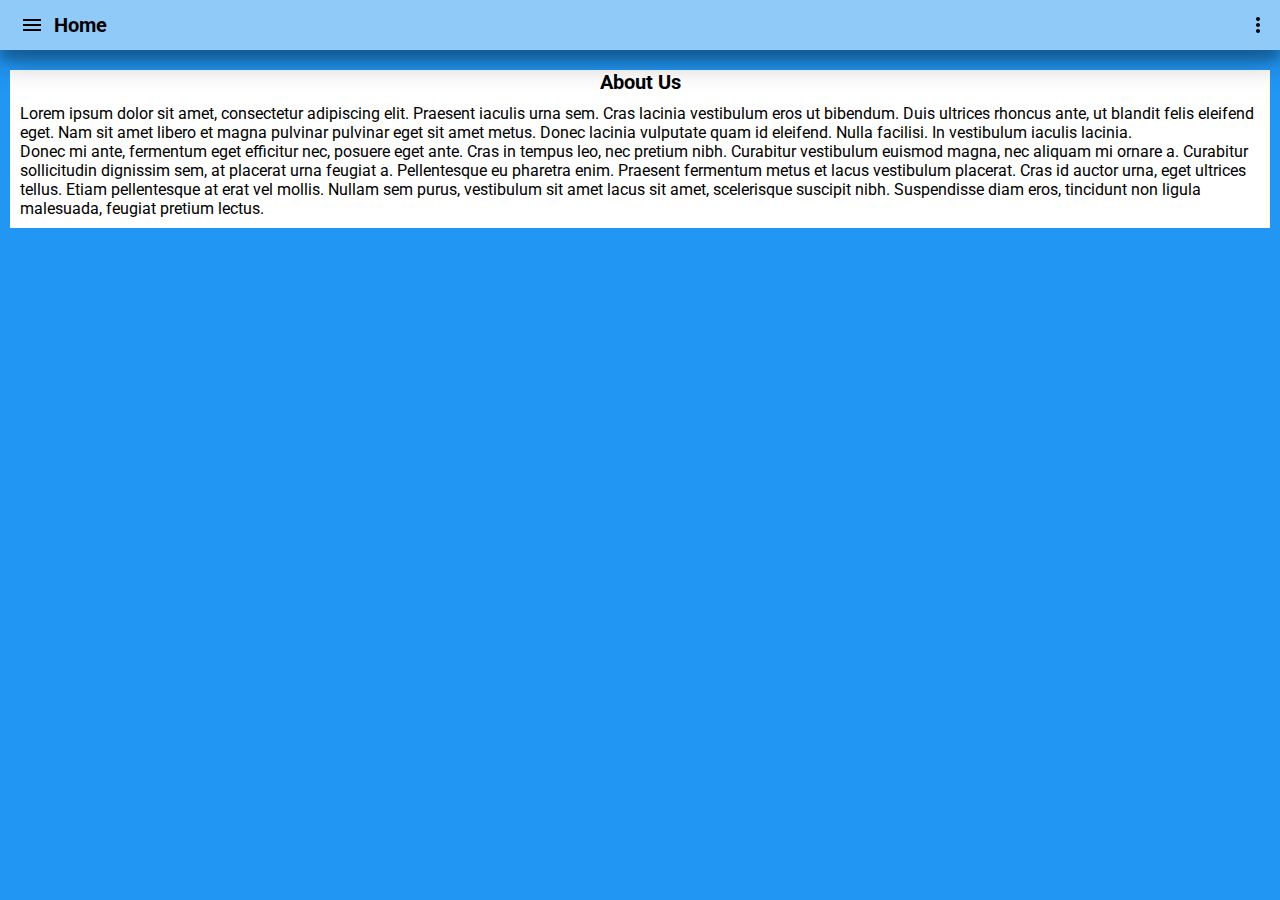
==== site/public/about.html @ e73221e1 "desktop start" ====
<!DOCTYPE html>
<html>
    <head>
        <title>Airplane Mode</title>
        <meta charset="utf-8">
        <meta name="viewport" content="width=device-width, initial-scale=1.0">
        <link href="./css/main.css" rel="stylesheet">
        <link href="https://fonts.googleapis.com/css?family=Roboto" rel="stylesheet">
    </head>
    <body>

        <header class="topBar">

            <div class="topBar_sect1">
                <img src="./img/ic_menu_black_24px.svg" class="hamicn" onclick="hamburgar_meny()"/>

                <div class="hamburger">

                    <div class="menu">

                        <div>
                            <img src="./img/Header.jpg">
                        </div>

                        <div class="button">
                            <img src="./img/plane-icon.png" class="nav_icon"/>
                            <a href="index.html">Browse</a>
                        </div>

                        <div class="button">
                            <img src="./img/My-Chassis.png" class="nav_icon"/>
                            <a href="my_chassis.html">My Chassis</a>
                        </div>

                        <div class="button">
                            <img src="./img/Settings.png" class="nav_icon"/>
                            <a href="settings.html">Settings</a>
                        </div>

                        <div class="button">
                            <img src="./img/About.png" class="nav_icon"/>
                            <a href="about.html">About</a>
                        </div>

                    </div>
                    <div class="shadow" onclick="hamburgar_meny()"></div>
                </div>
            </div>

            <div class="topBar_sect2">
                <h1>Home</h1>
            </div>

            <div class="topBar_sect3">
                <img src="./img/ic_more_vert_black_24px.svg" class="menu_icon1">
            </div>
        </header>
        <div class="mainScreen">
  <div class="background">
      <header>
    <h1>About Us</h1>
  </header>

  <div class="text">
    <p>Lorem ipsum dolor sit amet, consectetur adipiscing elit. Praesent iaculis urna sem. Cras lacinia vestibulum eros ut bibendum. Duis ultrices rhoncus ante, ut blandit felis eleifend eget. Nam sit amet libero et magna pulvinar pulvinar eget sit amet metus. Donec lacinia vulputate quam id eleifend. Nulla facilisi. In vestibulum iaculis lacinia.</p>
    <p>Donec mi ante, fermentum eget efficitur nec, posuere eget ante. Cras in tempus leo, nec pretium nibh. Curabitur vestibulum euismod magna, nec aliquam mi ornare a. Curabitur sollicitudin dignissim sem, at placerat urna feugiat a. Pellentesque eu pharetra enim. Praesent fermentum metus et lacus vestibulum placerat. Cras id auctor urna, eget ultrices tellus. Etiam pellentesque at erat vel mollis. Nullam sem purus, vestibulum sit amet lacus sit amet, scelerisque suscipit nibh. Suspendisse diam eros, tincidunt non ligula malesuada, feugiat pretium lectus.</p>
  </div>
  </div>

</div>

    </body>
    <script src="./js/main.js"></script>
</html>
---- site/public/css/main.css ----
/* IDs */

#top {
    margin-top: 50px;
}

#popular_row {
    width: 100%;
    margin-top: 70px;
    flex-wrap: wrap;
}

#settings {
  margin: 10px;
}

#row {
    flex-direction: row;
    flex-wrap: wrap;
}

#top2 {
    margin-top: 60px;
}

/* IDs slut */



/* Layout Css */

* {
    margin: 0;
    padding: 0;
    font-family: 'Roboto', sans-serif;
    text-decoration: none;
}

body {
    background-color: #2196f3;
}

body::-webkit-scrollbar {
    height: 0;
    width: 0;
}


h1 {
    color: black;
    font-size: 20px;
}

.topBar {
    display: flex;
    background-color: #90caf9;
    width: 100%;
    height: 50px;
    position: fixed;
    z-index: 1;
    box-shadow: 0 14px 28px rgba(0, 0, 0, 0.25), 0 10px 10px rgba(0, 0, 0, 0.22);
}

.topBar_sect1 {
    align-self: center;
    align-items: center;
    align-content: center;
    margin-left: 20px;
    background-color: #90caf9;
}

.hamicn {
    width: 24px;
    margin-top: 3px;
}

.hamburger {
    display: none;
    position: fixed;
    min-width: 304px;
    height: 100%;
    flex-direction: row;
    animation-name: dropHeader;
    animation-iteration-count: 1;
    animation-timing-function: ease-out;
    animation-duration: 0.2s;
    top: 0;
    left: 0;
}

.menu {
    min-width: 304px;
    height: 100%;
    background-color: white;
    display: flex;
    flex-direction: column;
    z-index: 1;
}

.shadow {
    width: 200px;
    height: 100%;
    opacity: 0.4;
    background-color: black;
}

.hamburgare_js {
    display: flex;
}

@keyframes dropHeader {
    0% {
        transform: translateX(-100%);
    }
    100% {
        transform: translateX(0);
    }
}

.button {
    display: flex;
    align-items: flex-start;
    flex-direction: row;
    margin-top: 28px;
}

.nav_icon {
    height: 20px;
    margin-right: 30px;
    margin-left: 15px;
}

a {
    text-decoration: none;
    color: #737373;
    width: 100%;
    justify-content: center;
}

a:hover {
    color: red;
}

.topBar_sect2 {
    margin-left: 10px;
    margin-right: 100px;
    align-self: center;
    align-items: center;
    background-color: #90caf9;
}

.topBar_sect3 {
    display: flex;
    flex-direction: row;
    justify-content: flex-end;
    align-items: center;
    height: 100%;
    width: 100%;
    margin-right: 10px;
    background-color: #90caf9;
}

.menu_icon1 {
    width: 24px;
}


/* Layout Css slut */


/* Index Css  */

.mainScreen {
    display: flex;
    flex-direction: column;
}

.storeCardRow {
    display: flex;
    flex-direction: row;
    overflow-x: scroll;
    padding-bottom: 20px;
}

.storeCardRow::-webkit-scrollbar {
    height: 0;
    width: 0;
}

.storeCard {
    min-width: 100px;
    height: 135px;
    border-radius: 2px;
    background-color: white;
    margin-left: 9px;
    margin-top: 14px;
    box-shadow: 0 10px 20px rgba(0, 0, 0, 0.19), 0 6px 6px rgba(0, 0, 0, 0.23);
}

.storeH1 {
    font-size: 14px;
    color: white;
    margin-top: 20px;
    margin-left: 20px;
}

.moreH1 {
    font-size: 12px;
    margin-top: 20px;
    color: white;
    width: 50px;
    right: 30px;
    position: absolute;
    font-weight: 900;
}

.moreH1_js {
    z-index: -1;
}

.moreH1:hover {
    color: white;
}

.storeCardH1 {
    font-size: 14px;
    color: black;
    margin-left: 5px;
}

.row {
    display: flex;
    flex-direction: row;
}

.menu_icon2 {
    width: 24px;
    margin-left: 25px;
}

.storeCardPicture {
    margin: 5px;
    height: 90px;
    width: 90px;
}


/* Index Css slut */


/* Popular Css */

.storeCard2 {
    width: 170px;
    border-radius: 2px;
    background-color: white;
    margin-left: 7px;
    margin-bottom: 7px;
    box-shadow: 0 10px 20px rgba(0, 0, 0, 0.19), 0 6px 6px rgba(0, 0, 0, 0.23);
}

.heart {
  width: 19px;
  height: 17px;
  margin-left: 27px;
  margin-top: 8px;
  margin-bottom: 5px;
}

.heart.unselected {
background-image: url(../img/ic_favorite_unselected.png);
}

.heart.selected {
background-image: url(../img/ic_favorite_selected.png);
}

.storeCardPicture2 {
    width: 170px;
    height: 170px;
    border-top-right-radius: 2px;
    border-top-left-radius: 2px;
}

.popular_card {
    margin-left: 27px;
    margin-top: 8px;
    margin-bottom: 5px;
}


/* Popular Css slut */


/* My Chassis Css */

.chassis_card {
    min-width: 345px;
    max-width: 345px;
    margin: 8px;
    height: 230px;
    border-radius: 2px;
    background-color: white;
    box-shadow: 0 10px 20px rgba(0, 0, 0, 0.19), 0 6px 6px rgba(0, 0, 0, 0.23);
}

.chassisCardPicture {
    width: 160px;
    height: 160px;
    margin: 15px;
}

.column {
    display: flex;
    flex-direction: column;
}

.read {
    font-size: 15px;
    color: black;
    font-weight: 900;
    text-align: center;
    width: auto;
    margin-right: 40px;
    margin-left: 20px;
}

.chassiH1 {
    text-align: center;
    font-size: 15px;
}

.chassiH1_top {
    margin-top: 20px;
    margin-left: 20px;
}

.chassiP {
    margin: 10px;
    font-size: 13px;
}


/* My Chassis slut */


/* infromation */

.infobox {
    background-color: white;
    width: 95%;
    height: 95%;
    margin: 10px;
    display: flex;
    flex-direction: column;
}


/* infromation slut */

/* settings */

.settings {
    background-color: white;
    width: 95%;
    height: 95%;
    margin: 10px;
}

.setting_button {
    width:40px;
    height: 20px;
    align-self: flex-end;
    position: absolute;
    right: 30px;
    margin: 5px;

}

.s_unselected {
    background-image: url(../img/switch_off.png);
}

.s_selected {
    background-image: url(../img/switch_on.png);
}

/* settings slut */


/* about us */

.background {
    display: flex;
    align-items: center;
    flex-direction: column;
    background-color: white;
    margin:10px;
    margin-top: 70px;
}

.text {
margin: 10px;
}

/* about us slut */

@media all and (min-device-width: 416px) {

 /* Index */
.storeCardRow {
    display: flex;
    flex-direction: row;
    overflow-x: scroll;
    padding-bottom: 20px;
    max-width: 90%;
    margin-left: 5%;

}

.storeCardRow::-webkit-scrollbar {
    height: 10px;
    width: 10px;
}

.storeH1 {
    font-size: 14px;
    color: white;
    margin-top: 20px;
    margin-left: 7%;
}

.moreH1 {
    font-size: 12px;
    margin-top: 20px;
    color: white;
    width: 50px;
    right: 7%;
    position: absolute;
    font-weight: 900;
}

/* Index slut */
}
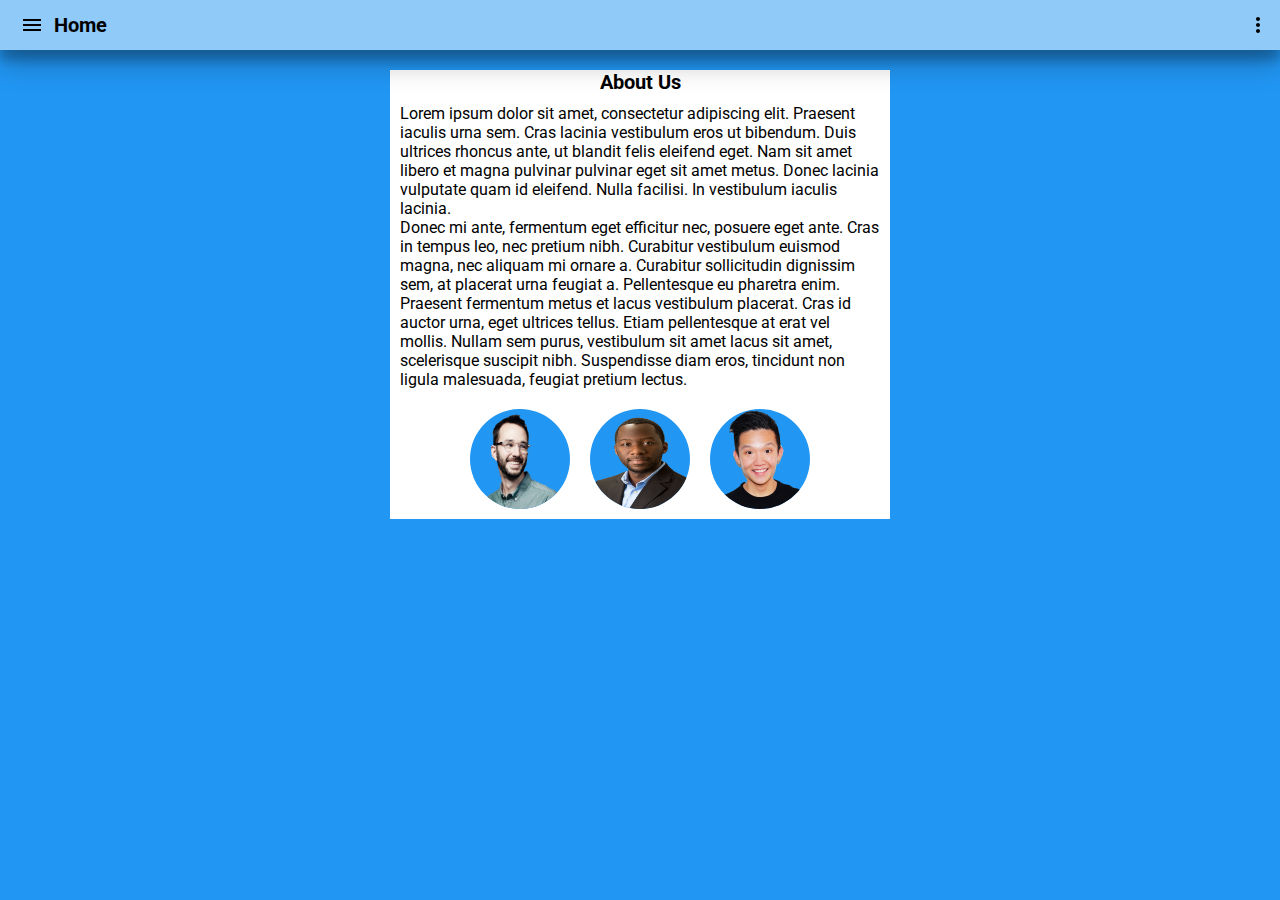
==== commit 4f92584d: "all done" ====
--- a/site/public/about.html
+++ b/site/public/about.html
@@ -1,148 +1,100 @@
-<!DOCTYPE html>+<!DOCTYPE html>
+<html>
+    <head>
+        <title>Airplane Mode</title>
+        <meta charset="utf-8">
+        <meta name="viewport" content="width=device-width, initial-scale=1.0">
+        <link href="./css/main.css" rel="stylesheet">
+        <link href="https://fonts.googleapis.com/css?family=Roboto" rel="stylesheet">
+    </head>
+    <body>
 
-<html>+        <header class="topBar">
 
-    <head>+            <div class="topBar_sect1">
+                <img src="./img/ic_menu_black_24px.svg" class="hamicn" onclick="hamburgar_meny()"/>
 
-        <title>Airplane Mode</title>+                <div class="hamburger">
 
-        <meta charset="utf-8">+                    <div class="menu">
 
-        <meta name="viewport" content="width=device-width, initial-scale=1.0">+                        <div>
+                            <img src="./img/Header.jpg">
+                        </div>
 
-        <link href="./css/main.css" rel="stylesheet">+                        <div class="button">
+                            <img src="./img/plane-icon.png" class="nav_icon"/>
+                            <a href="index.html">Browse</a>
+                        </div>
 
-        <link href="https://fonts.googleapis.com/css?family=Roboto" rel="stylesheet">+                        <div class="button">
+                            <img src="./img/My-Chassis.png" class="nav_icon"/>
+                            <a href="my_chassis.html">My Chassis</a>
+                        </div>
 
-    </head>+                        <div class="button">
+                            <img src="./img/Settings.png" class="nav_icon"/>
+                            <a href="settings.html">Settings</a>
+                        </div>
 
-    <body>+                        <div class="button">
+                            <img src="./img/About.png" class="nav_icon"/>
+                            <a href="about.html">About</a>
+                        </div>
 
+                    </div>
+                    <div class="shadow" onclick="hamburgar_meny()"></div>
+                </div>
+            </div>
+
+            <div class="topBar_sect2">
+                <h1>Home</h1>
+            </div>
+
+            <div class="topBar_sect3">
+                <img src="./img/ic_more_vert_black_24px.svg" class="menu_icon1">
+            </div>
+        </header>
+        <div class="mainScreen">
+    <div class="background">
+        <header>
+            <h1>About Us</h1>
+        </header>
+
+        <div class="text">
+            <p>Lorem ipsum dolor sit amet, consectetur adipiscing elit. Praesent iaculis urna sem. Cras lacinia vestibulum eros ut bibendum. Duis ultrices rhoncus ante, ut blandit felis eleifend eget. Nam sit amet libero et magna pulvinar pulvinar eget sit amet
+                metus. Donec lacinia vulputate quam id eleifend. Nulla facilisi. In vestibulum iaculis lacinia.</p>
+            <p>Donec mi ante, fermentum eget efficitur nec, posuere eget ante. Cras in tempus leo, nec pretium nibh. Curabitur vestibulum euismod magna, nec aliquam mi ornare a. Curabitur sollicitudin dignissim sem, at placerat urna feugiat a. Pellentesque eu
+                pharetra enim. Praesent fermentum metus et lacus vestibulum placerat. Cras id auctor urna, eget ultrices tellus. Etiam pellentesque at erat vel mollis. Nullam sem purus, vestibulum sit amet lacus sit amet, scelerisque suscipit nibh. Suspendisse diam
+                eros, tincidunt non ligula malesuada, feugiat pretium lectus.</p>
+        </div>
+        <div class="row">
  
-        <header class="topBar">+            <div class="profile_picture_box"> 
--
-            <div class="topBar_sect1">-
-                <img src="./img/ic_menu_black_24px.svg" class="hamicn" onclick="hamburgar_meny()"/>-
--
-                <div class="hamburger">-
--
-                    <div class="menu">-
--
-                        <div>-
-                            <img src="./img/Header.jpg">-
-                        </div>-
--
-                        <div class="button">-
-                            <img src="./img/plane-icon.png" class="nav_icon"/>-
-                            <a href="index.html">Browse</a>-
-                        </div>-
--
-                        <div class="button">-
-                            <img src="./img/My-Chassis.png" class="nav_icon"/>-
-                            <a href="my_chassis.html">My Chassis</a>-
-                        </div>-
--
-                        <div class="button">-
-                            <img src="./img/Settings.png" class="nav_icon"/>-
-                            <a href="settings.html">Settings</a>-
-                        </div>-
--
-                        <div class="button">-
-                            <img src="./img/About.png" class="nav_icon"/>-
-                            <a href="about.html">About</a>-
-                        </div>-
--
-                    </div>-
-                    <div class="shadow" onclick="hamburgar_meny()"></div>-
-                </div>+                <img src="./img/profile-picture1.png" alt="profile picture" class="profile_picture"> 
             </div> 
-+            <div class="profile_picture_box"> 
-            <div class="topBar_sect2">-
-                <h1>Home</h1>+                <img src="./img/profile-picture2.png" alt="profile picture" class="profile_picture"> 
             </div> 
-+            <div class="profile_picture_box">
+                <img src="./img/profile-picture3.png" alt="profile picture" class="profile_picture"> 
-            <div class="topBar_sect3">+            </div>
 
-                <img src="./img/ic_more_vert_black_24px.svg" class="menu_icon1">+        </div>
 
-            </div>-
-        </header>-
-        <div class="mainScreen">-
-  <div class="background">-
-      <header>-
-    <h1>About Us</h1>-
-  </header>-
--
-  <div class="text">-
-    <p>Lorem ipsum dolor sit amet, consectetur adipiscing elit. Praesent iaculis urna sem. Cras lacinia vestibulum eros ut bibendum. Duis ultrices rhoncus ante, ut blandit felis eleifend eget. Nam sit amet libero et magna pulvinar pulvinar eget sit amet metus. Donec lacinia vulputate quam id eleifend. Nulla facilisi. In vestibulum iaculis lacinia.</p>-
-    <p>Donec mi ante, fermentum eget efficitur nec, posuere eget ante. Cras in tempus leo, nec pretium nibh. Curabitur vestibulum euismod magna, nec aliquam mi ornare a. Curabitur sollicitudin dignissim sem, at placerat urna feugiat a. Pellentesque eu pharetra enim. Praesent fermentum metus et lacus vestibulum placerat. Cras id auctor urna, eget ultrices tellus. Etiam pellentesque at erat vel mollis. Nullam sem purus, vestibulum sit amet lacus sit amet, scelerisque suscipit nibh. Suspendisse diam eros, tincidunt non ligula malesuada, feugiat pretium lectus.</p>-
-  </div>-
-  </div>-
-+    </div>
 
 </div> 
- 
-    </body>-
-    <script src="./js/main.js"></script>-
-</html>-
+    </body>
+    <script src="./js/main.js"></script>
+</html>
--- a/site/public/css/main.css
+++ b/site/public/css/main.css
@@ -11,20 +11,29 @@
 }
 
 #settings {
-  margin: 10px;
+    margin: 10px;
 }
 
 #row {
     flex-direction: row;
     flex-wrap: wrap;
+}
+
+#row2 {
+    display: flex;
+    flex-direction: row;
 }
 
 #top2 {
     margin-top: 60px;
 }
 
+#maxwidth {
+    max-width: 85%
+}
+
+
 /* IDs slut */
-
 
 
 /* Layout Css */
@@ -44,7 +53,6 @@
     height: 0;
     width: 0;
 }
-
 
 h1 {
     color: black;
@@ -181,6 +189,7 @@
     overflow-x: scroll;
     padding-bottom: 20px;
 }
+
 
 .storeCardRow::-webkit-scrollbar {
     height: 0;
@@ -260,19 +269,19 @@
 }
 
 .heart {
-  width: 19px;
-  height: 17px;
-  margin-left: 27px;
-  margin-top: 8px;
-  margin-bottom: 5px;
+    width: 19px;
+    height: 17px;
+    margin-left: 27px;
+    margin-top: 8px;
+    margin-bottom: 5px;
 }
 
 .heart.unselected {
-background-image: url(../img/ic_favorite_unselected.png);
+    background-image: url(../img/ic_favorite_unselected.png);
 }
 
 .heart.selected {
-background-image: url(../img/ic_favorite_selected.png);
+    background-image: url(../img/ic_favorite_selected.png);
 }
 
 .storeCardPicture2 {
@@ -348,33 +357,47 @@
 
 .infobox {
     background-color: white;
-    width: 95%;
+    align-self: center;
+    max-width: 600px;
     height: 95%;
     margin: 10px;
     display: flex;
     flex-direction: column;
 }
 
+.margin {
+    margin: 10px;
+}
+
+.center {
+    align-self: center;
+}
+
 
 /* infromation slut */
 
+
 /* settings */
 
 .settings {
     background-color: white;
-    width: 95%;
+    max-width: 500px;
     height: 95%;
     margin: 10px;
 }
 
 .setting_button {
-    width:40px;
+    width: 40px;
     height: 20px;
-    align-self: flex-end;
     position: absolute;
-    right: 30px;
+    right: 10%;
     margin: 5px;
-
+}
+
+.slider {
+    display: flex;
+    align-items: center;
+    flex-direction: column;
 }
 
 .s_unselected {
@@ -385,6 +408,7 @@
     background-image: url(../img/switch_on.png);
 }
 
+
 /* settings slut */
 
 
@@ -395,50 +419,144 @@
     align-items: center;
     flex-direction: column;
     background-color: white;
-    margin:10px;
+    margin: 10px;
     margin-top: 70px;
+    max-width: 500px;
+    align-self: center;
 }
 
 .text {
-margin: 10px;
+    margin: 10px;
+}
+
+.profile_picture_box {
+    display: flex;
+    align-items:center;
+    justify-content: center;
+    background-color: #2196f3;
+    border-radius: 50%;
+    width: 100px;
+    height: 100px;
+    margin: 10px;
+}
+
+.profile_picture {
+    border-radius: 50%;
+    width: 100px;
+    height: 100px;
 }
 
 /* about us slut */
 
+@media all and (max-device-width: 415px) {
+    aside {
+        display: none;
+    }
+
+    #maxwidth {
+        max-width: 100%;
+    }
+
+    .profile_picture_box {
+        display: flex;
+        align-items:center;
+        justify-content: center;
+        background-color: #2196f3;
+        border-radius: 50%;
+        width: 70px;
+        height: 70px;
+        margin: 10px;
+    }
+
+    .profile_picture {
+        border-radius: 50%;
+        width: 70px;
+        height: 70px;
+    }
+}
+
 @media all and (min-device-width: 416px) {
 
- /* Index */
-.storeCardRow {
-    display: flex;
-    flex-direction: row;
-    overflow-x: scroll;
-    padding-bottom: 20px;
-    max-width: 90%;
-    margin-left: 5%;
-
-}
-
-.storeCardRow::-webkit-scrollbar {
-    height: 10px;
-    width: 10px;
-}
-
-.storeH1 {
-    font-size: 14px;
-    color: white;
-    margin-top: 20px;
-    margin-left: 7%;
-}
-
-.moreH1 {
-    font-size: 12px;
-    margin-top: 20px;
-    color: white;
-    width: 50px;
-    right: 7%;
-    position: absolute;
-    font-weight: 900;
-}
-
-/* Index slut */
-}
+    /*layout*/
+    .shadow {
+        width: 1000px;;
+        height: 100%;
+        opacity: 0;
+    }
+
+    .menu {
+        -webkit-box-shadow: 10px 10px 300px 26px rgba(0,0,0,0.75);
+        -moz-box-shadow: 10px 10px 300px 26px rgba(0,0,0,0.75);
+        box-shadow: 10px 10px 300px 26px rgba(0,0,0,0.75);
+    }
+    /*layout slut*/
+
+    /* Index */
+    .storeCardRow {
+        display: flex;
+        flex-direction: row;
+        overflow-x: scroll;
+        padding-bottom: 20px;
+        max-width: 90%;
+        height: 180px;
+        margin-left: 5%;
+    }
+    .storeCardRow::-webkit-scrollbar {
+        height: 10px;
+        width: 10px;
+        background-color: white;
+    }
+    .storeH1 {
+        font-size: 14px;
+        color: white;
+        margin-top: 20px;
+        margin-left: 5%;
+    }
+    .moreH1 {
+        font-size: 12px;
+        margin-top: 20px;
+        color: white;
+        width: 50px;
+        right: 20%;
+        position: absolute;
+        font-weight: 900;
+    }
+    aside {
+        display: flex;
+        flex-direction: column;
+        align-items: center;
+        background-color: white;
+        min-width: 200px;
+        max-height: 400px;
+        right: 30px;
+        margin-top: 80px;
+        box-shadow: 0 10px 20px rgba(0, 0, 0, 0.19), 0 6px 6px rgba(0, 0, 0, 0.23);
+    }
+
+    .aside {
+        margin-top: 10px;
+    }
+
+    ul,li {
+        margin-top: 10px;
+    }
+
+    /* Index slut */
+    /* settings */
+    .setting_button {
+        width: 40px;
+        height: 20px;
+        position: absolute;
+        right: 40%;
+        margin: 5px;
+    }
+    .settings {
+        background-color: white;
+        min-width: 460px;
+        max-width: 500px;
+        height: 95%;
+        margin: 10px;
+        align-self: center;
+    }
+    /*settings slut*/
+}
